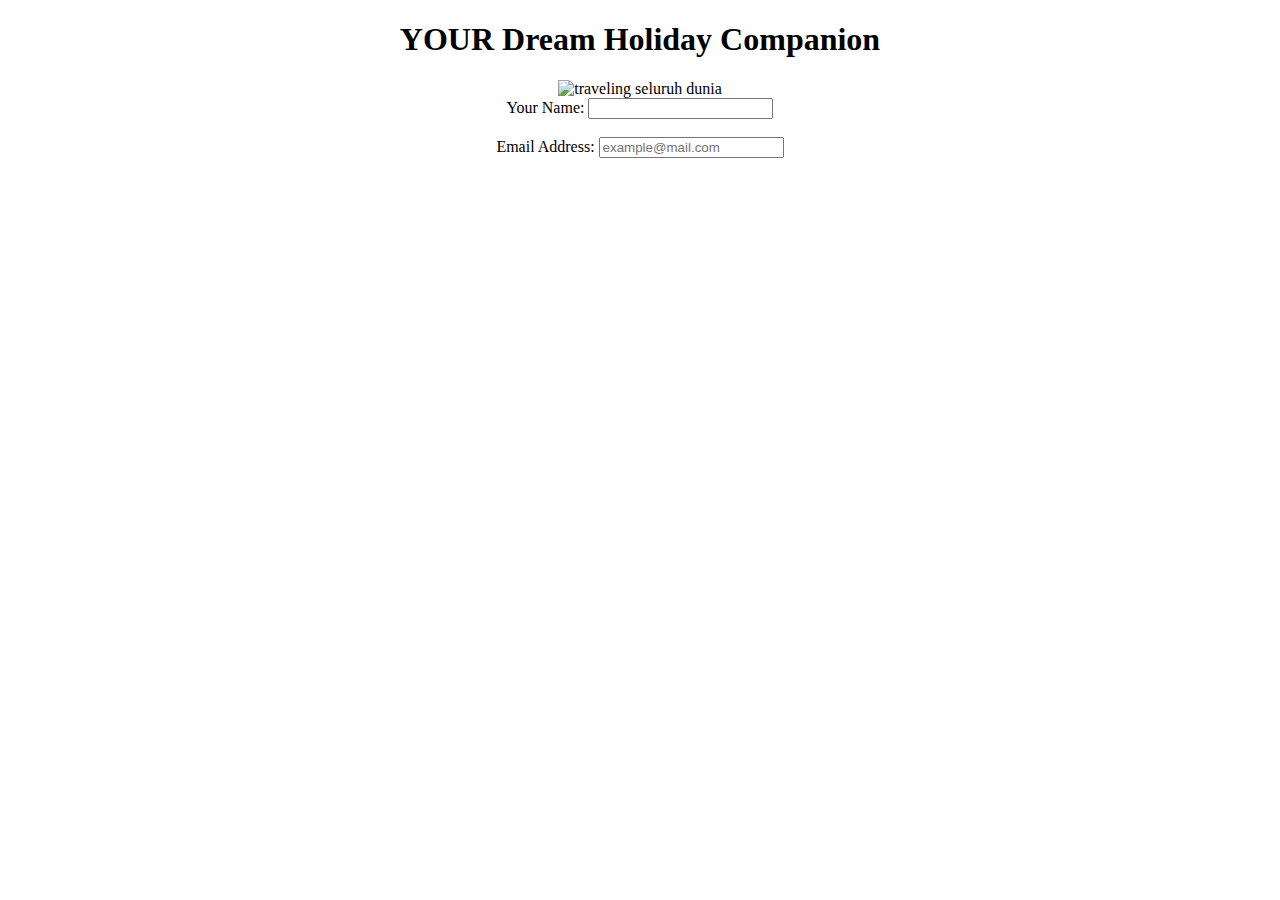
==== index.html @ 6f8c2f97 "first commit" ====
<!DOCTYPE html>
<html>
    <head>
        <title>YOUR Tour Travel</title>
    </head>
    <body>
        <h1><center>YOUR Dream Holiday Companion</center></h1>
    </body>
</html>

<!--batas sini, yang di bawah coba-coba-->
<!--image:-->
<center><img src="https://th.bing.com/th/id/OIP.PCRzAZoRuATiXIC6oxSiJQHaIE?pid=ImgDet&rs=1.jpeg"alt="traveling seluruh dunia" width="200" height="200/>"</center>

<!--form-->
<right>
<form action=""method="post">
    <label for="name">Your Name:</label>
    <input type="text" id="name" name="name required placeholder="First and Last Name">
        <br/>
        <br>
    <label for email="email">Email Address:</label>
    <input type="text" id="email" name="email" required placeholder="example@mail.com">
    
        <br/>

</form>
</right>
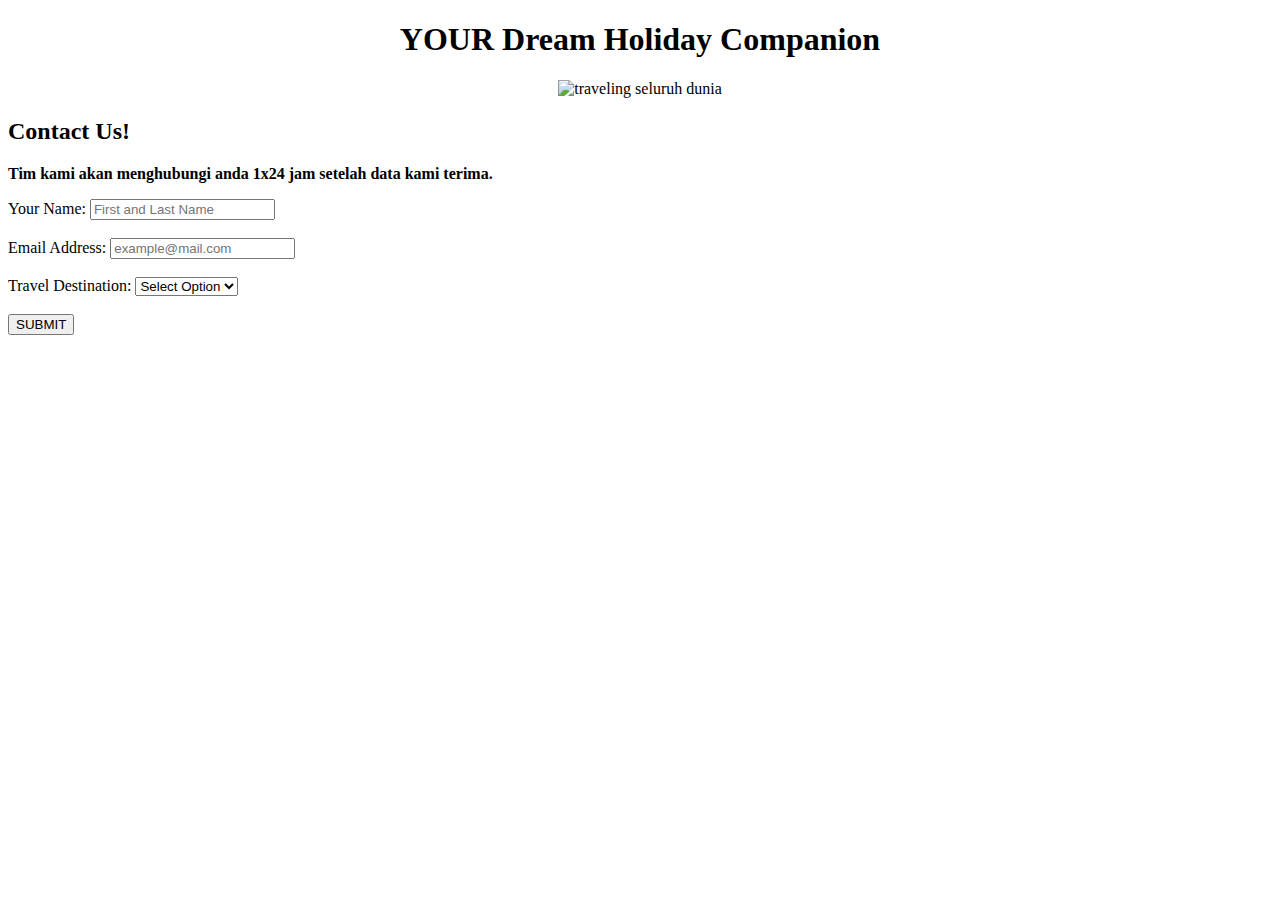
==== commit 192197e3: "first commit" ====
--- a/index.html
+++ b/index.html
@@ -10,19 +10,39 @@
 
 <!--batas sini, yang di bawah coba-coba-->
 <!--image:-->
-<center><img src="https://th.bing.com/th/id/OIP.PCRzAZoRuATiXIC6oxSiJQHaIE?pid=ImgDet&rs=1.jpeg"alt="traveling seluruh dunia" width="200" height="200/>"</center>
+<center><img src="https://th.bing.com/th/id/OIP.PCRzAZoRuATiXIC6oxSiJQHaIE?pid=ImgDet&rs=1.jpeg"alt="traveling seluruh dunia" width="200" height="200"/></center>
 
 <!--form-->
-<right>
-<form action=""method="post">
+<section id="form">
+    <div class="form-container">
+        <h2>Contact Us!</h2>
+        <p>
+            <b>Tim kami akan menghubungi anda 1x24 jam setelah data kami terima.</b>
+        </p>
+        <form action="#"method="post" onsubmit="return validateForm()">
     <label for="name">Your Name:</label>
-    <input type="text" id="name" name="name required placeholder="First and Last Name">
+    <input type="text" id="name" name="name" required placeholder="First and Last Name">
         <br/>
-        <br>
+        <br/>
     <label for email="email">Email Address:</label>
     <input type="text" id="email" name="email" required placeholder="example@mail.com">
-    
         <br/>
+        <br/>
+    <label class="Travel Destination">Travel Destination:</label>
+        <select>
+            <option disable selectede value="">Select Option</option>
+            <option value="Jakarta">Jakarta</option>
+            <option value="Bandung">Bandung</option>
+            <option value="Palembang">Palembang</option>
+            <option value="Bali">Bali</option>
+            <option value="Jogjakarta">Jogjakarta</option>
+        </select>
+        <br/>
+        <br/>
+            <input type="submit"value="SUBMIT">
 
-</form>
-</right>
+        </form>
+    </div>
+</section>
+
+
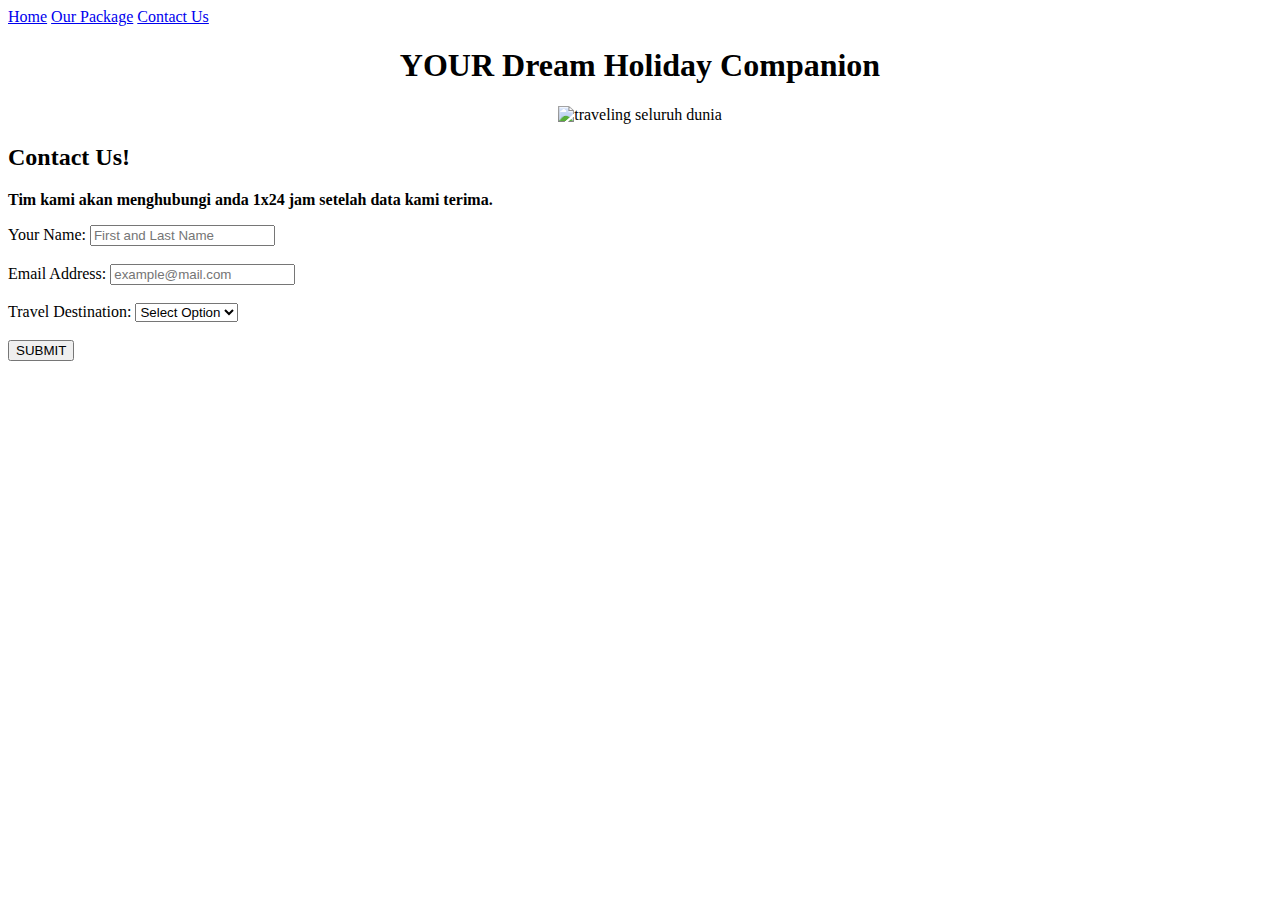
==== commit d403286e: "first commit" ====
--- a/index.html
+++ b/index.html
@@ -4,6 +4,14 @@
         <title>YOUR Tour Travel</title>
     </head>
     <body>
+
+        <header>
+            <nav class="content">
+                <a href="#home.html" class="'home">Home</a>
+                <a href="#our-package.html" class="our-package">Our Package</a>
+                <a href="contact-us.html" class="contact-us">Contact Us</a>
+            </nav>
+        </header>
         <h1><center>YOUR Dream Holiday Companion</center></h1>
     </body>
 </html>
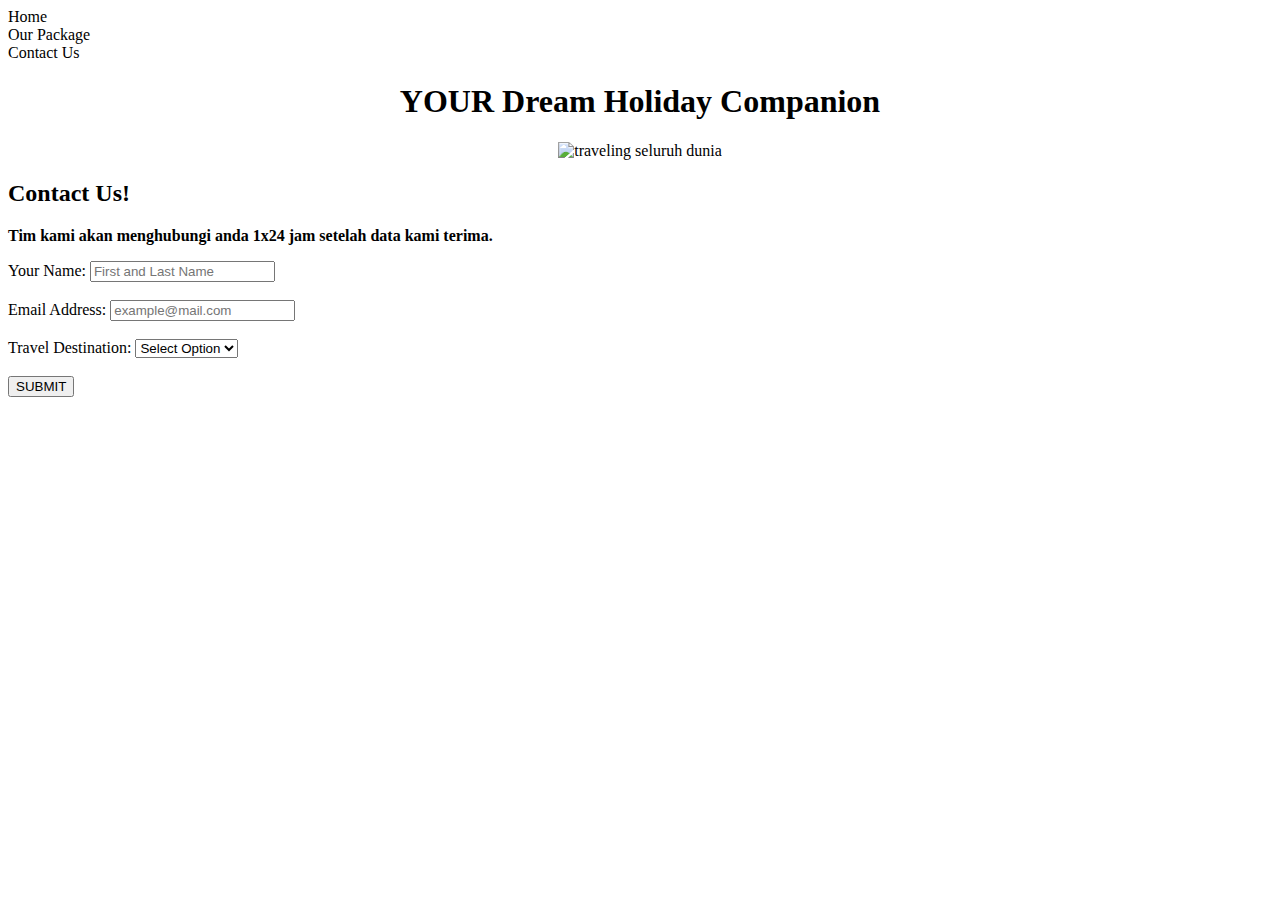
==== commit 07108a95: "first commit" ====
--- a/index.html
+++ b/index.html
@@ -1,15 +1,23 @@
 <!DOCTYPE html>
-<html>
+<html lang="en"
+
     <head>
+        <meta charset="UTF-8">
+        <meta name="viewport" content="width=device-width, initial-scale=1.0">
+        <link rel="stylesheet" href="basic.css">
+        <link rel="stylesheet" href="index.css">
+        
+
+
         <title>YOUR Tour Travel</title>
     </head>
     <body>
 
         <header>
-            <nav class="content">
-                <a href="#home.html" class="'home">Home</a>
-                <a href="#our-package.html" class="our-package">Our Package</a>
-                <a href="contact-us.html" class="contact-us">Contact Us</a>
+            <nav class="container-flex">
+                <div class="home">Home</div>
+                <div class="our-package">Our Package</div>
+                <div class="contact-us">Contact Us</div>
             </nav>
         </header>
         <h1><center>YOUR Dream Holiday Companion</center></h1>
@@ -23,20 +31,21 @@
 <!--form-->
 <section id="form">
     <div class="form-container">
+                
         <h2>Contact Us!</h2>
         <p>
             <b>Tim kami akan menghubungi anda 1x24 jam setelah data kami terima.</b>
         </p>
         <form action="#"method="post" onsubmit="return validateForm()">
-    <label for="name">Your Name:</label>
-    <input type="text" id="name" name="name" required placeholder="First and Last Name">
-        <br/>
-        <br/>
-    <label for email="email">Email Address:</label>
-    <input type="text" id="email" name="email" required placeholder="example@mail.com">
-        <br/>
-        <br/>
-    <label class="Travel Destination">Travel Destination:</label>
+            <label for="name">Your Name:</label>
+            <input type="text" id="name" name="name" required placeholder="First and Last Name">
+              <br/>
+              <br/>
+            <label for email="email">Email Address:</label>
+            <input type="text" id="email" name="email" required placeholder="example@mail.com">
+                <br/>
+                <br/>
+        <label class="Travel Destination">Travel Destination:</label>
         <select>
             <option disable selectede value="">Select Option</option>
             <option value="Jakarta">Jakarta</option>
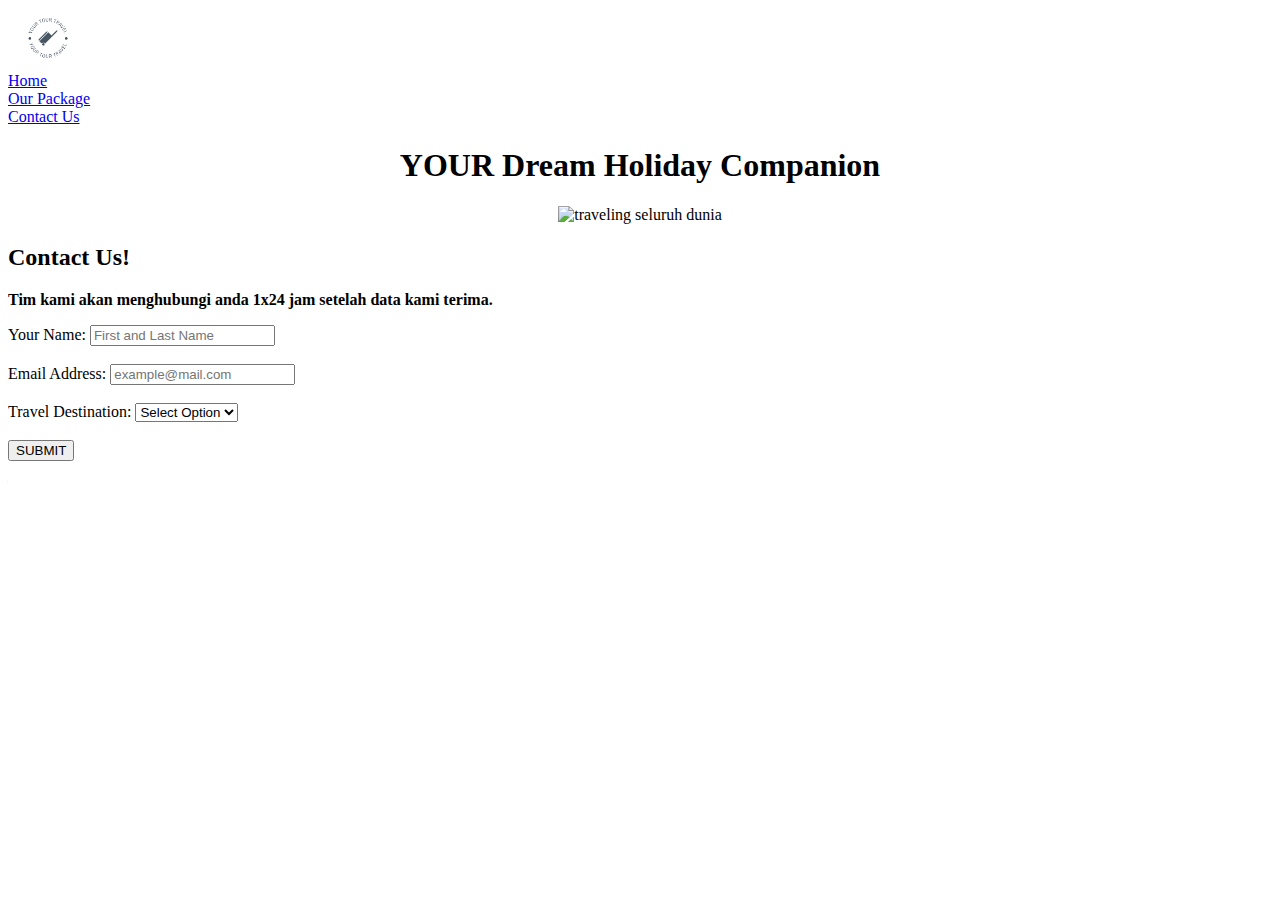
==== commit 6e98e84c: "first commit" ====
--- a/index.html
+++ b/index.html
@@ -2,27 +2,39 @@
 <html lang="en"
 
     <head>
-        <meta charset="UTF-8">
-        <meta name="viewport" content="width=device-width, initial-scale=1.0">
-        <link rel="stylesheet" href="basic.css">
-        <link rel="stylesheet" href="index.css">
-        
-
+     
 
         <title>YOUR Tour Travel</title>
+        <link rel="shortcut icon" href="assets/your-tour-travel-logo-removebg-preview.png"/>
     </head>
-    <body>
 
         <header>
-            <nav class="container-flex">
-                <div class="home">Home</div>
-                <div class="our-package">Our Package</div>
-                <div class="contact-us">Contact Us</div>
+            <nav class="menu">
+                <img src="assets\your-tour-travel-logo-removebg-preview.png" class="logo" width="80" height="60"/>
+                
+                <div class="menuitem">
+                    <a href="home.html">Home</a>
+                <div class="menuitem">
+                    <a href="our-package.html">Our Package</a>
+                <div class="menuitem">
+                    <a href="contact-us.html">Contact Us</a>
+                </div>
             </nav>
         </header>
+
+<!--main content-->
+        
+        </h1>
+        <div>
+            <img class="img-slideshow" src="assets/beautiful-girl-standing-boat-looking-mountains-ratchaprapha-dam-khao-sok-national-park-surat-thani-province-thailand.jpg" style="display:none; block;">
+            <img class="img-slideshow" src="assets/female-tourists-take-pictures-with-mobile-phones.jpg" style="display:none; block;">
+            <img class="img-slideshow" src="assets/travel-concept-with-worldwide-landmarks.jpg" style="display:none; block;">
+            <img class="img-slideshow" src="assets/flat-lay-hands-holding-photos.jpg" style="display:none; block;">
+            
+        </div>
         <h1><center>YOUR Dream Holiday Companion</center></h1>
-    </body>
-</html>
+    <body></body>
+
 
 <!--batas sini, yang di bawah coba-coba-->
 <!--image:-->
@@ -63,3 +75,4 @@
 </section>
 
 
+</html>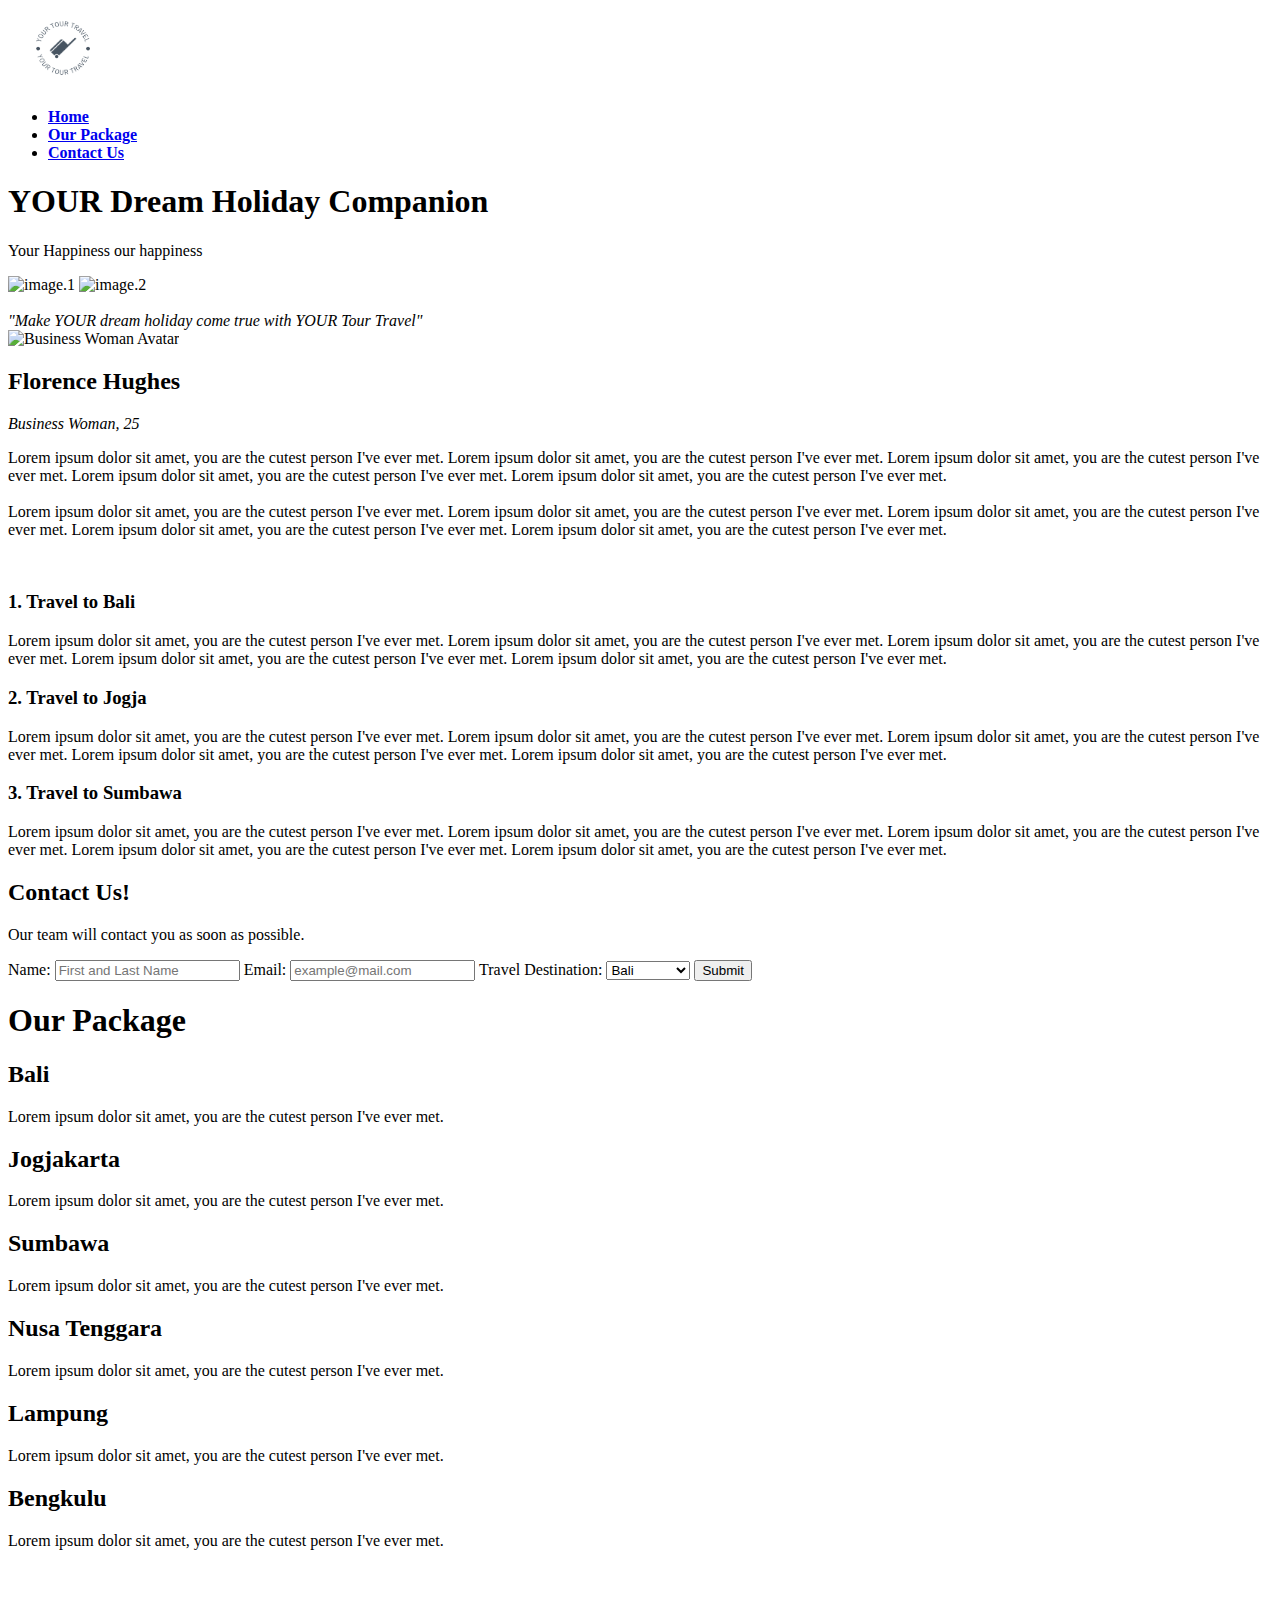
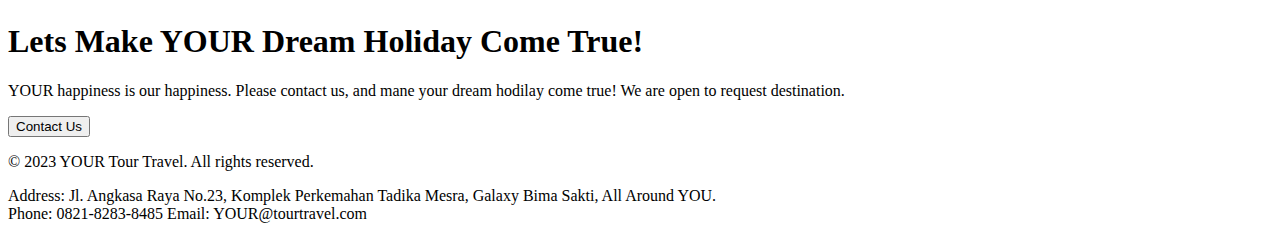
==== commit 5046da2c: "first commit" ====
--- a/index.html
+++ b/index.html
@@ -1,78 +1,173 @@
 <!DOCTYPE html>
-<html lang="en"
-
-    <head>
-     
-
-        <title>YOUR Tour Travel</title>
-        <link rel="shortcut icon" href="assets/your-tour-travel-logo-removebg-preview.png"/>
-    </head>
-
-        <header>
-            <nav class="menu">
-                <img src="assets\your-tour-travel-logo-removebg-preview.png" class="logo" width="80" height="60"/>
-                
-                <div class="menuitem">
-                    <a href="home.html">Home</a>
-                <div class="menuitem">
-                    <a href="our-package.html">Our Package</a>
-                <div class="menuitem">
-                    <a href="contact-us.html">Contact Us</a>
-                </div>
-            </nav>
-        </header>
-
-<!--main content-->
-        
-        </h1>
-        <div>
-            <img class="img-slideshow" src="assets/beautiful-girl-standing-boat-looking-mountains-ratchaprapha-dam-khao-sok-national-park-surat-thani-province-thailand.jpg" style="display:none; block;">
-            <img class="img-slideshow" src="assets/female-tourists-take-pictures-with-mobile-phones.jpg" style="display:none; block;">
-            <img class="img-slideshow" src="assets/travel-concept-with-worldwide-landmarks.jpg" style="display:none; block;">
-            <img class="img-slideshow" src="assets/flat-lay-hands-holding-photos.jpg" style="display:none; block;">
-            
-        </div>
-        <h1><center>YOUR Dream Holiday Companion</center></h1>
-    <body></body>
+<html lang="en">
+<head>
+    <meta charset="UTF-8">
+    <meta name="viewport" content="width=device-width, initial-scale=1.0">
+    <title>YOUR Tour Travel</title>
+    <link rel="stylesheet" href="css/style.css">
+    <link rel="shortcut icon" href="assets/your-tour-travel-logo-removebg-preview.png">
+</head>
 
 
-<!--batas sini, yang di bawah coba-coba-->
-<!--image:-->
-<center><img src="https://th.bing.com/th/id/OIP.PCRzAZoRuATiXIC6oxSiJQHaIE?pid=ImgDet&rs=1.jpeg"alt="traveling seluruh dunia" width="200" height="200"/></center>
+<body>
+ <!-- Navigation Bar -->
+ <nav class="navbar">
+    <img src="assets\your-tour-travel-logo-removebg-preview.png" class="logo" width="110" height="80">
+    
+    <div class="icon" onclick="toggleMenu()">
+        <div class="line"></div>
+        <div class="line"></div>
+        <div class="line"></div>
+    </div>
+    <ul class="menu" id="menu">
+        <b><li><a href="#home">Home</a></li></b>
+        <b><li><a href="#ourpackage">Our Package</a></li></b>
+        <b><li><a href="#contact-us">Contact Us</a></li></b>
+    </ul>
+</nav>
 
-<!--form-->
-<section id="form">
-    <div class="form-container">
+    <h1 class="centered-text">YOUR Dream Holiday Companion</h1>
+    <p class="centered-text gray-text">Your Happiness our happiness</p>
+
+<div class="banner">
+    <!--Banner-->
+    <section id="banner">
+        <div class="banner">
+                <img id="slideshow" src="assets/flat-lay-hands-holding-photos.jpg" alt="image.1" width="500"/>
+                <img id="slideshow" src="assets/hand-holding-loupe-traveller-table.jpg" alt="image.2"width=500/>
+          </div>
+        <br>
+        <i>"Make YOUR dream holiday come true with YOUR Tour Travel"</i>
+
+        <div class="info-box">
+            <img src="assets/cute-young-businesswoman-working-with-laptop-video-conference-online-communication-3d-illustration-cartoon-character.jpg" alt="Business Woman Avatar">
+            <div class="info-details">
+              <h2>Florence Hughes</h2>
+              <i>Business Woman, 25</i>
+            </div>
+          </div>
+
+        <!--packages-intro-->
+        <div class="introduction">
+            <p>Lorem ipsum dolor sit amet,
+                you are the cutest person I've ever met. Lorem ipsum dolor sit amet,
+                you are the cutest person I've ever met. Lorem ipsum dolor sit amet,
+                you are the cutest person I've ever met. Lorem ipsum dolor sit amet,
+                you are the cutest person I've ever met. Lorem ipsum dolor sit amet,
+                you are the cutest person I've ever met. 
                 
-        <h2>Contact Us!</h2>
-        <p>
-            <b>Tim kami akan menghubungi anda 1x24 jam setelah data kami terima.</b>
-        </p>
-        <form action="#"method="post" onsubmit="return validateForm()">
-            <label for="name">Your Name:</label>
-            <input type="text" id="name" name="name" required placeholder="First and Last Name">
-              <br/>
-              <br/>
-            <label for email="email">Email Address:</label>
-            <input type="text" id="email" name="email" required placeholder="example@mail.com">
                 <br/>
                 <br/>
-        <label class="Travel Destination">Travel Destination:</label>
-        <select>
-            <option disable selectede value="">Select Option</option>
-            <option value="Jakarta">Jakarta</option>
-            <option value="Bandung">Bandung</option>
-            <option value="Palembang">Palembang</option>
-            <option value="Bali">Bali</option>
-            <option value="Jogjakarta">Jogjakarta</option>
-        </select>
-        <br/>
-        <br/>
-            <input type="submit"value="SUBMIT">
+                Lorem ipsum dolor sit amet, you are the cutest person I've ever met. Lorem ipsum dolor sit amet,
+                    you are the cutest person I've ever met. Lorem ipsum dolor sit amet,
+                    you are the cutest person I've ever met. Lorem ipsum dolor sit amet,
+                    you are the cutest person I've ever met. Lorem ipsum dolor sit amet,
+                    you are the cutest person I've ever met. </p>
+                
+                <br/>
+        </div>
+        <div class="packages-container">
+            <div class="package">
+                <h3>1. Travel to Bali</h3>
+                <p>Lorem ipsum dolor sit amet,
+                    you are the cutest person I've ever met. Lorem ipsum dolor sit amet,
+                    you are the cutest person I've ever met. Lorem ipsum dolor sit amet,
+                    you are the cutest person I've ever met. Lorem ipsum dolor sit amet,
+                    you are the cutest person I've ever met. Lorem ipsum dolor sit amet,
+                    you are the cutest person I've ever met. </p>
+            </div>
+            <div class="package">
+                <h3>2. Travel to Jogja</h3>
+                <p>Lorem ipsum dolor sit amet,
+                    you are the cutest person I've ever met. Lorem ipsum dolor sit amet,
+                    you are the cutest person I've ever met. Lorem ipsum dolor sit amet,
+                    you are the cutest person I've ever met. Lorem ipsum dolor sit amet,
+                    you are the cutest person I've ever met. Lorem ipsum dolor sit amet,
+                    you are the cutest person I've ever met. </p>
+            </div>
+            <div class="package">
+                <h3>3. Travel to Sumbawa</h3>
+                <p>Lorem ipsum dolor sit amet,
+                    you are the cutest person I've ever met. Lorem ipsum dolor sit amet,
+                    you are the cutest person I've ever met. Lorem ipsum dolor sit amet,
+                    you are the cutest person I've ever met. Lorem ipsum dolor sit amet,
+                    you are the cutest person I've ever met. Lorem ipsum dolor sit amet,
+                    you are the cutest person I've ever met. </p>
+            </div>
+      </section>
+   
+   <!-- Bagian kanan: Contact Section -->
+   <section id="contact">
+     <div class="form-container">
+         <h2>Contact Us!</h2>
+         <p>Our team will contact you as soon as possible.</p>
+         <form action="#" method="post" onsubmit="return validateForm()">
+             <label for="name">Name:</label>
+             <input type="text" id="name" name="name" required placeholder="First and Last Name">
+ 
+             <label for="email">Email:</label>
+             <input type="email" id="email" name="email" required placeholder="example@mail.com">
+ 
+             <label for="destination">Travel Destination:</label>
+             <select id="destination" name="destination">
+                 <option value="bali">Bali</option>
+                 <option value="jogjakarta">Jogjakarta</option>
+                 <option value="sumbaw">Sumbawa</option>
+                 <option value="other">Other</option>
+             </select>
+ 
+             <input type="submit" value="Submit">
+         </form>
+     </div>
+   </section>
+ </div>
 
-        </form>
+ <div id="ourpackages" class="jumbotron">
+    <h1 class="centered-text">Our Package</h1>
+</div>
+
+<div  class="upper-container">
+    <div class="card">
+        <h2>Bali</h2>
+        <p>Lorem ipsum dolor sit amet, you are the cutest person I've ever met. </p>
     </div>
-</section>
+    <div class="card">
+        <h2>Jogjakarta</h2>
+        <p>Lorem ipsum dolor sit amet, you are the cutest person I've ever met. </p>
+    </div>
+    <div class="card">
+        <h2>Sumbawa</h2>
+        <p>Lorem ipsum dolor sit amet, you are the cutest person I've ever met. </p>
+    </div>
+</div>
+
+<div class="lower-container">
+    <div class="card">
+        <h2>Nusa Tenggara</h2>
+        <p>Lorem ipsum dolor sit amet, you are the cutest person I've ever met. </p>
+    </div>
+    <div class="card">
+        <h2>Lampung</h2>
+        <p>Lorem ipsum dolor sit amet, you are the cutest person I've ever met. </p>
+    </div>
+    <div class="card">
+        <h2>Bengkulu</h2>
+        <p>Lorem ipsum dolor sit amet, you are the cutest person I've ever met. </p>
+    </div>
+</div>
+<br/>
+<br/>
+<h1 id="contact-us" class="centered-text">Lets Make YOUR Dream Holiday Come True! </h1>
+<p class="centered-text gray-text">YOUR happiness is our happiness. Please contact us, and mane your dream hodilay come true! We are open to request destination.</p>
+<button class="call-button">Contact Us</button>
+
+<footer id="" class="footer">
+    <p class="centered-text">© 2023 YOUR Tour Travel. All rights reserved.</p>
+    <p class="centered-text">Address: Jl. Angkasa Raya No.23, Komplek Perkemahan Tadika Mesra, Galaxy Bima Sakti, All Around YOU.
+        <br/> Phone: 0821-8283-8485         Email: YOUR@tourtravel.com</p>
+</footer>
 
 
+<script src="js/script.js"></script>
+</body>
 </html>